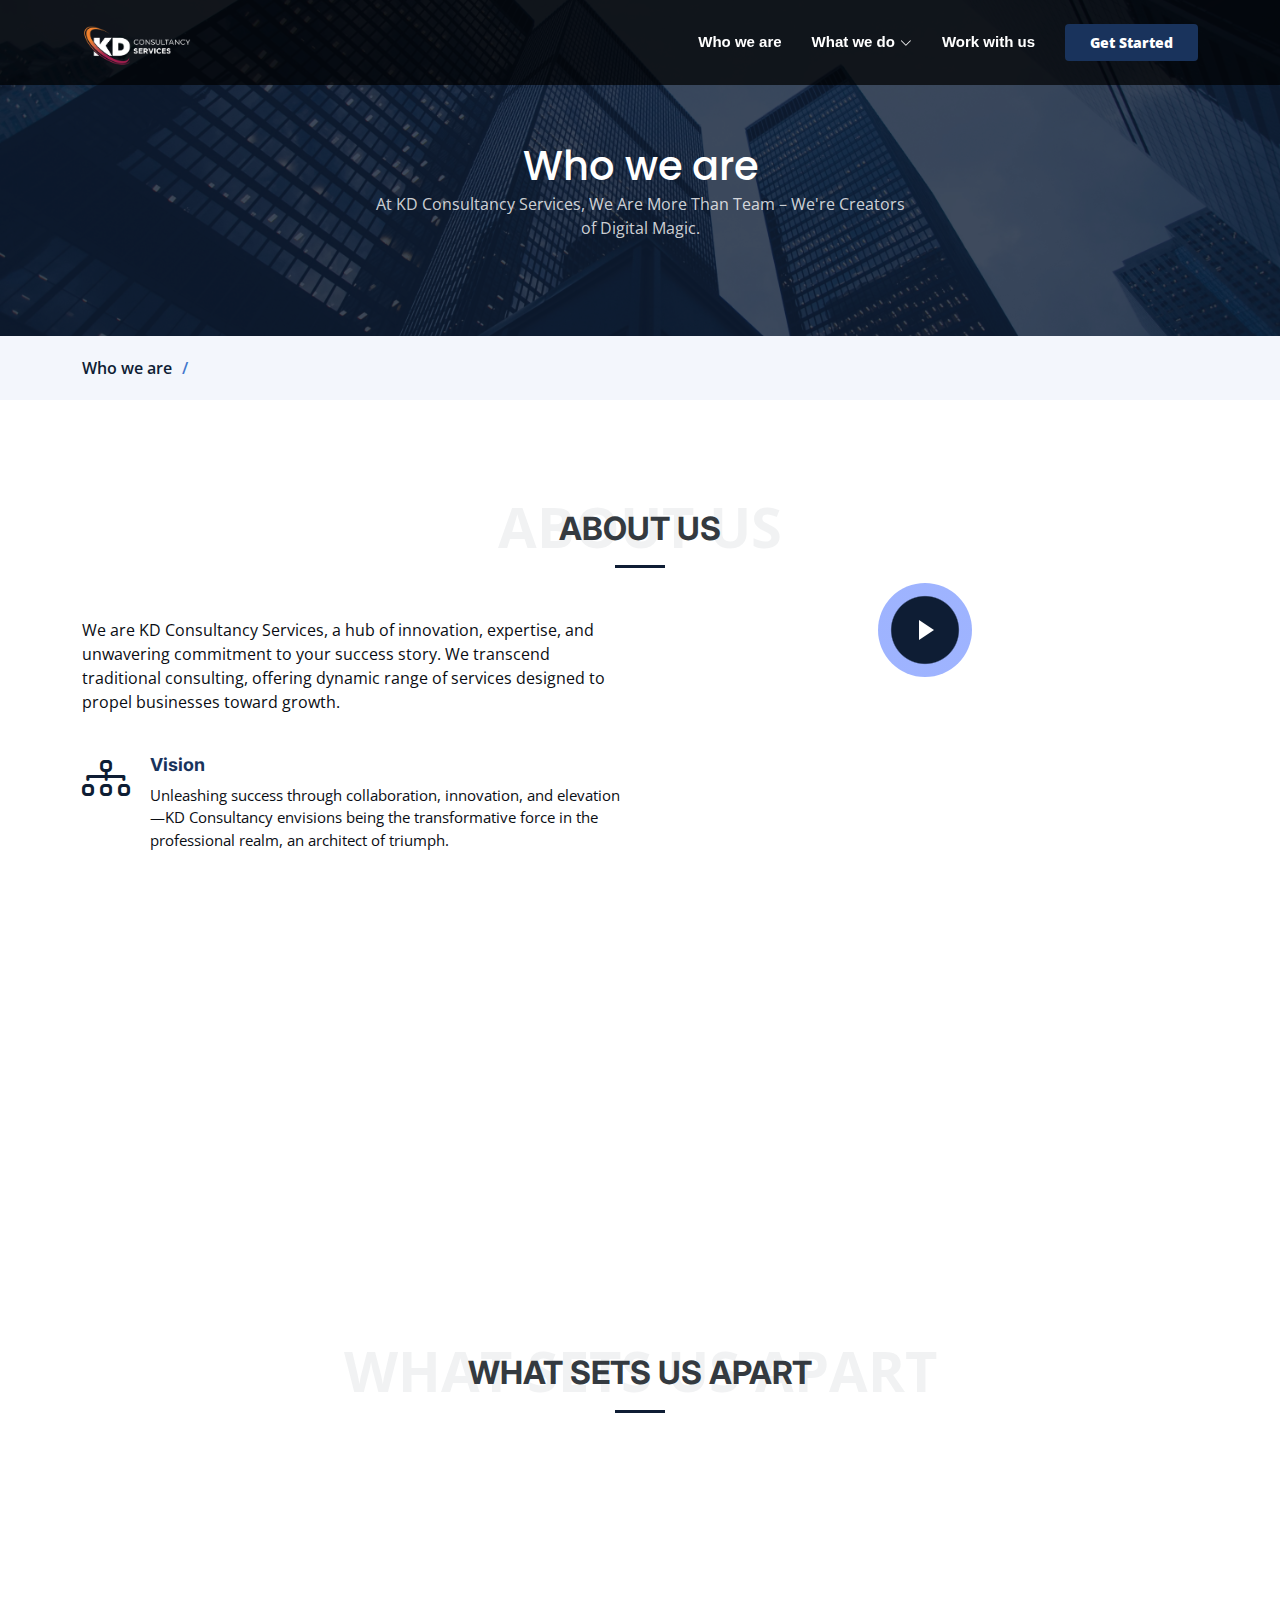
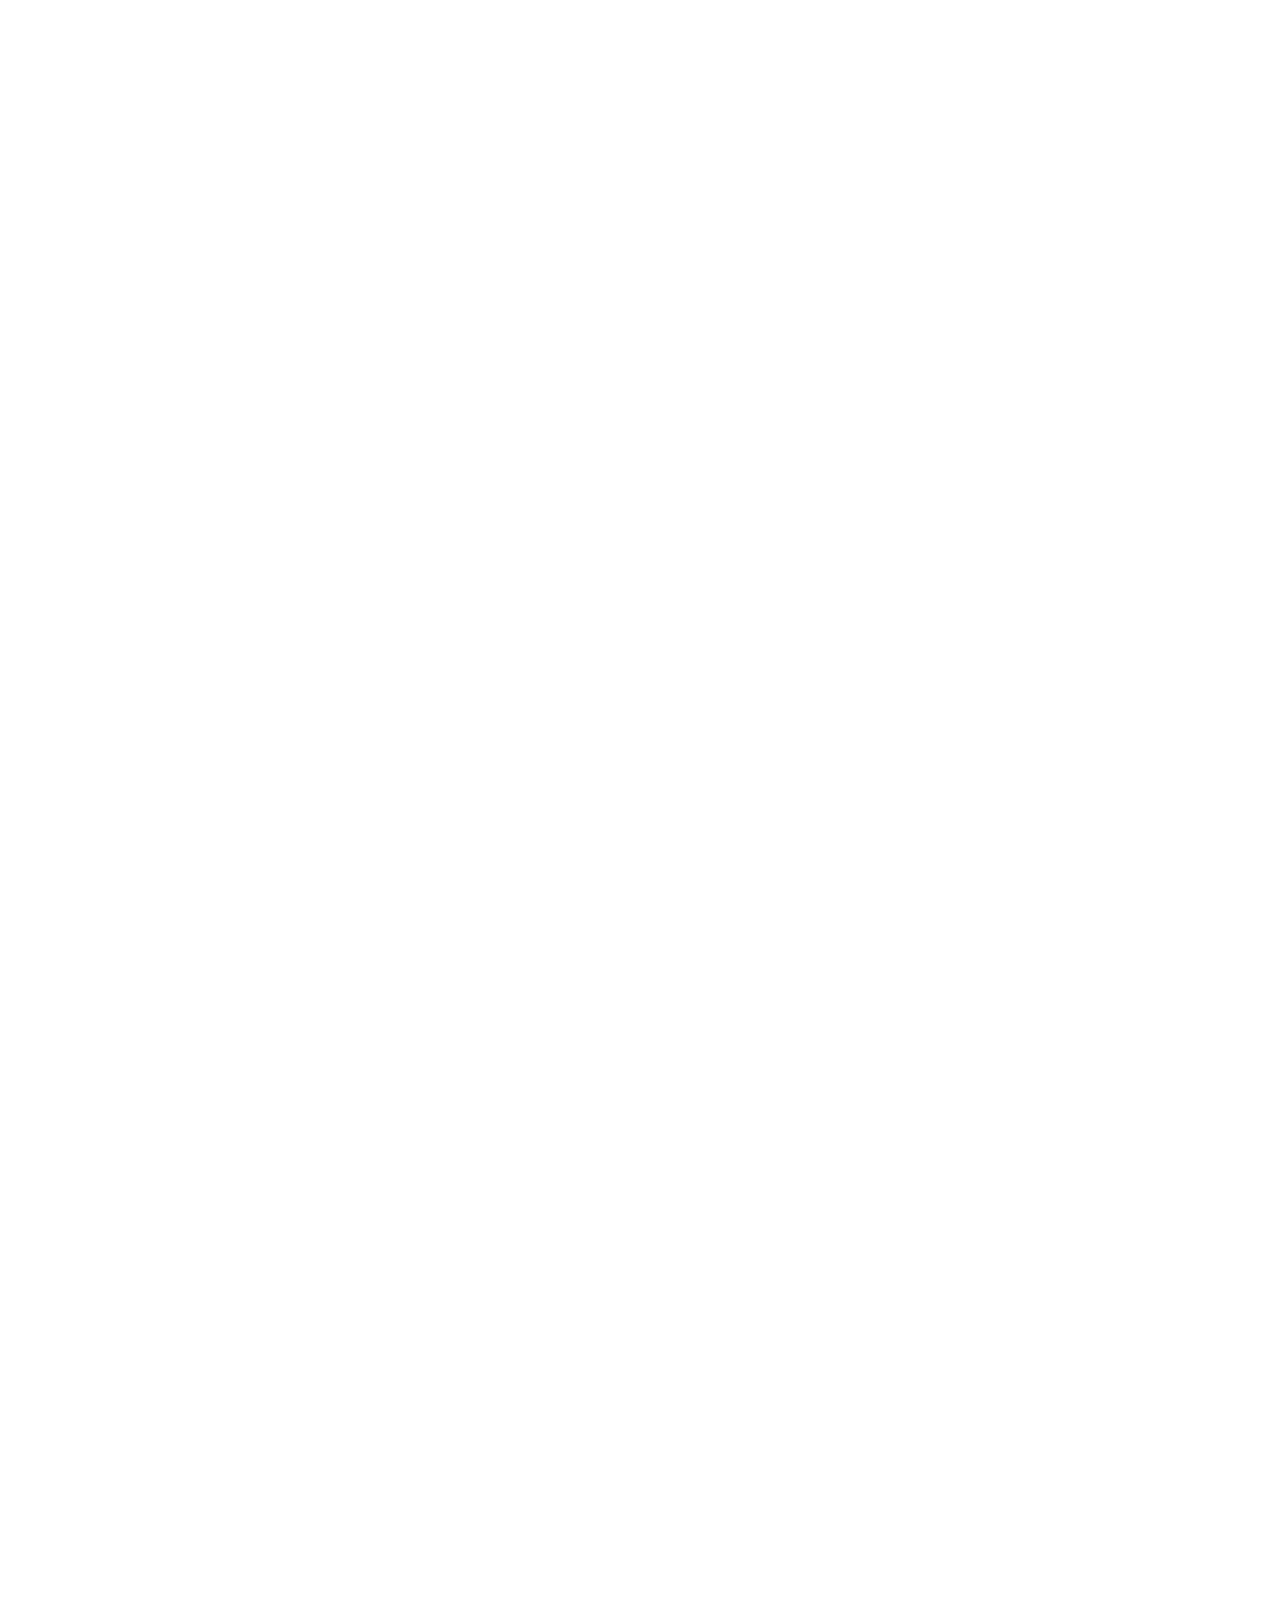
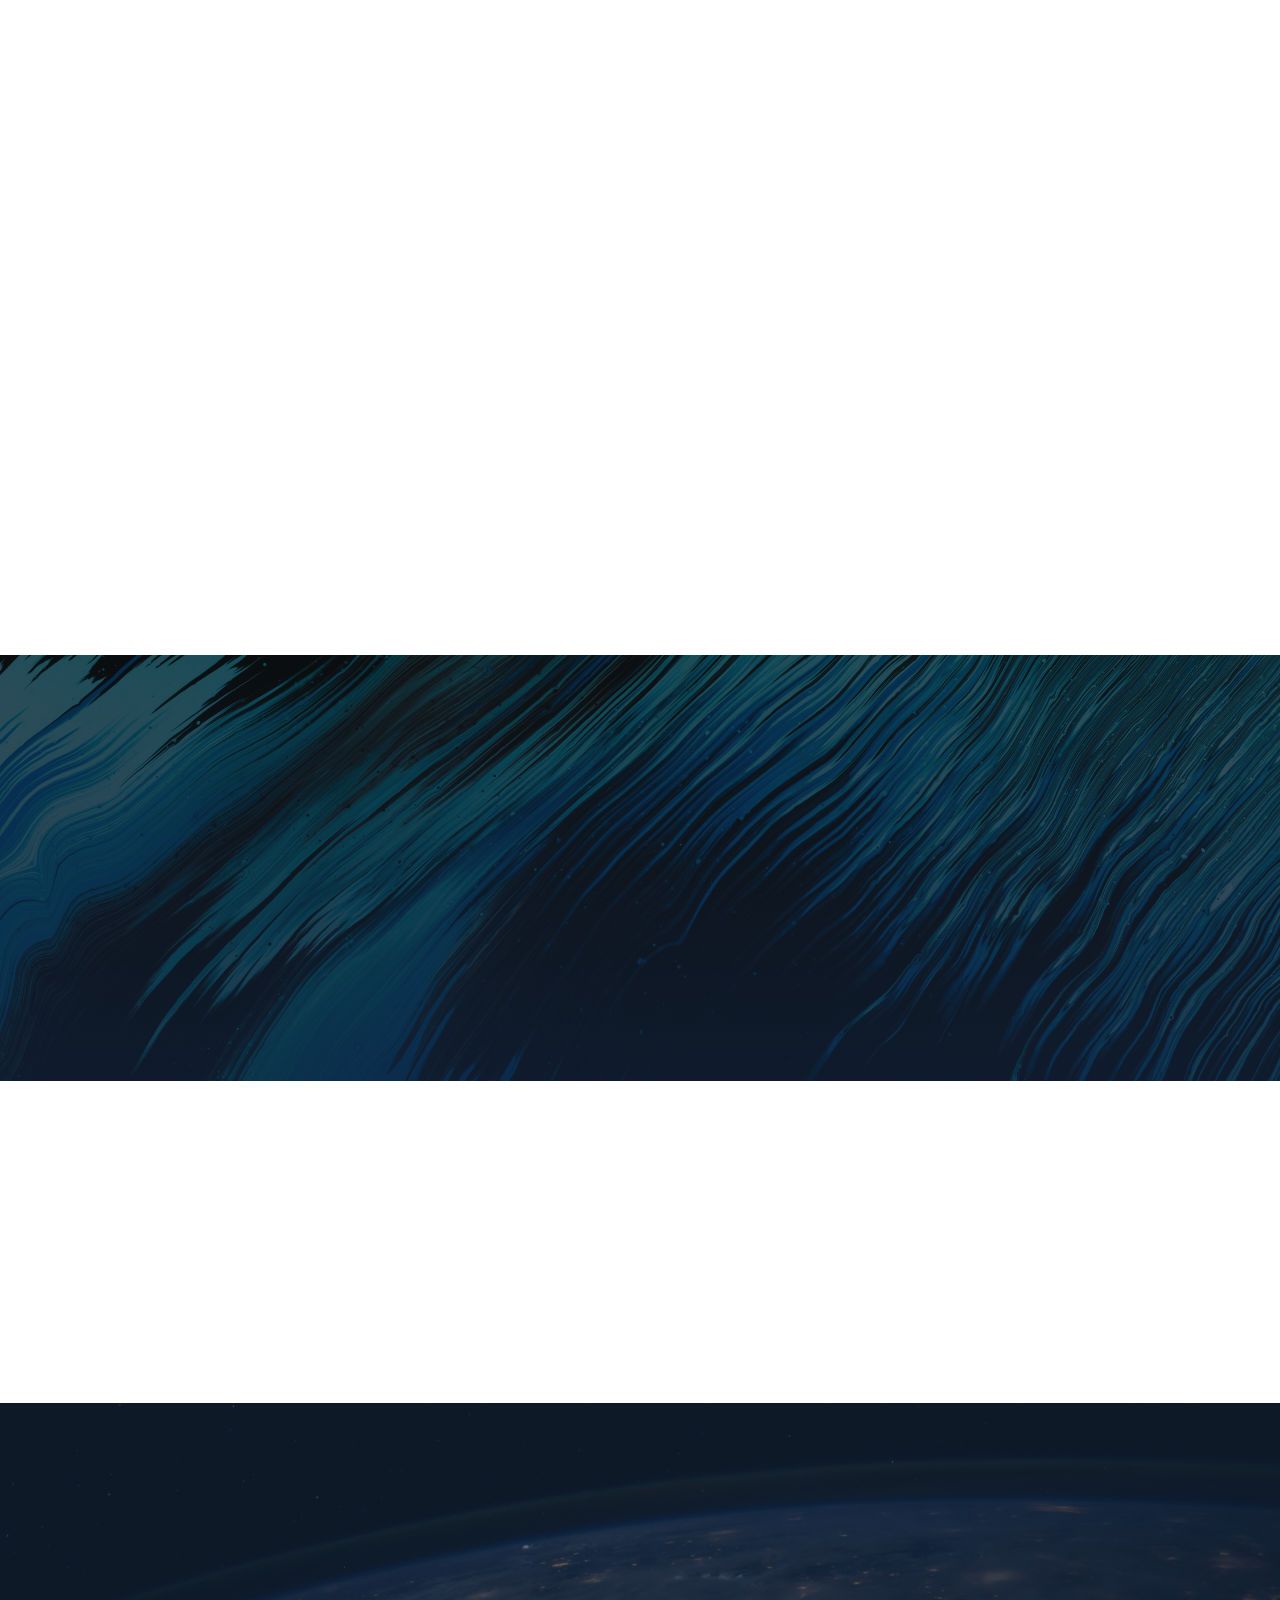
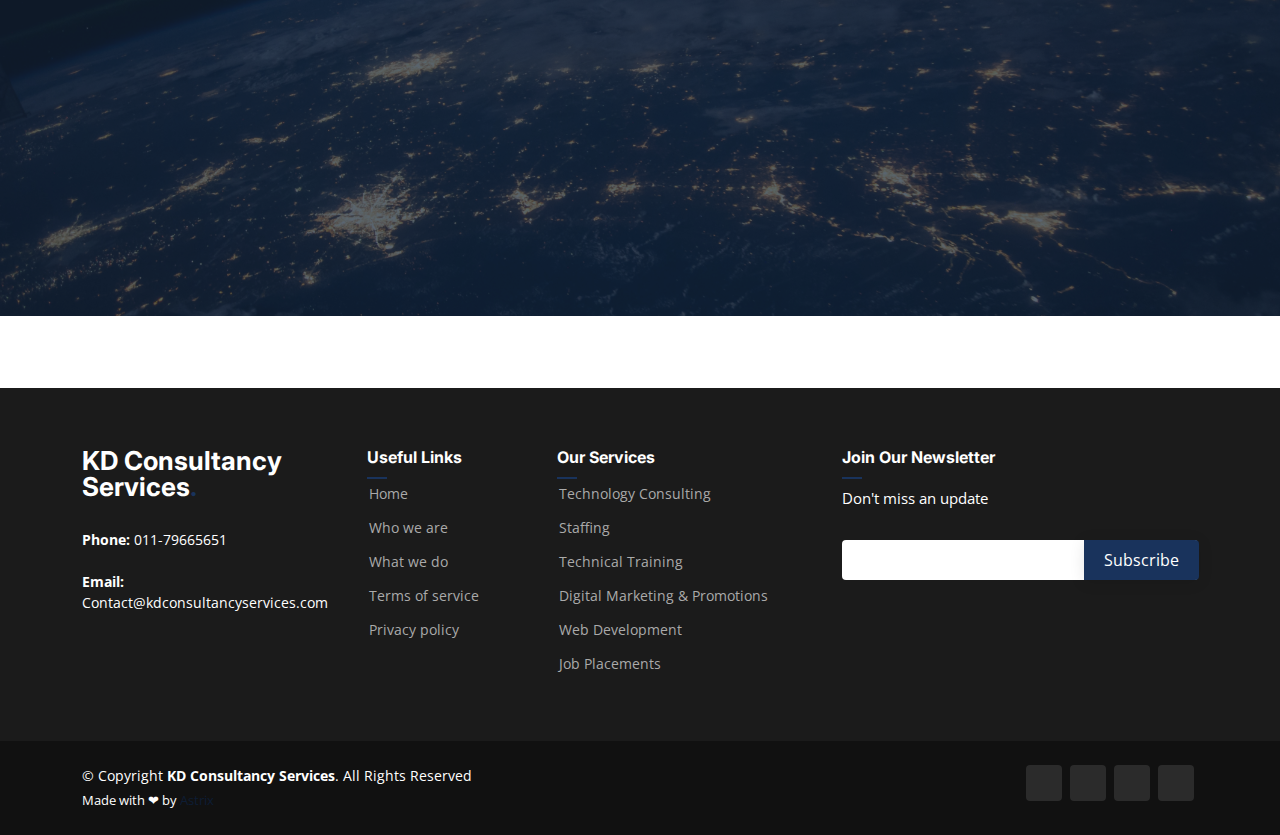
==== about.html @ 1f8f83de "chck chatbot" ====
<!DOCTYPE html>
<html lang="en">

<head>
  <meta charset="utf-8" />
  <meta content="width=device-width, initial-scale=1.0" name="viewport" />

  <title>Logis Bootstrap Template - About</title>
  <meta content="" name="description" />
  <meta content="" name="keywords" />

  <!-- Favicons -->
  <link href="assets/pageimg/favicon.png" rel="icon" />
  <link href="assets/pageimg/apple-touch-icon.png" rel="apple-touch-icon" />

  <!-- Google Fonts -->
  <link rel="preconnect" href="https://fonts.googleapis.com" />
  <link rel="preconnect" href="https://fonts.gstatic.com" crossorigin />
  <link
    href="https://fonts.googleapis.com/css2?family=Open+Sans:ital,wght@0,300;0,400;0,500;0,600;0,700;1,300;1,400;1,600;1,700&family=Poppins:ital,wght@0,300;0,400;0,500;0,600;0,700;1,300;1,400;1,500;1,600;1,700&family=Inter:ital,wght@0,300;0,400;0,500;0,600;0,700;1,300;1,400;1,500;1,600;1,700&display=swap"
    rel="stylesheet" />

  <!-- Vendor CSS Files -->
  <link href="assets/vendor/bootstrap/css/bootstrap.min.css" rel="stylesheet" />
  <link href="assets/vendor/bootstrap-icons/bootstrap-icons.css" rel="stylesheet" />
  <link href="assets/vendor/bootstrap/css/bootstrap.min.css" rel="stylesheet">
  <link href="assets/vendor/bootstrap-icons/bootstrap-icons.css" rel="stylesheet">
  <link href="assets/vendor/fontawesome-free/css/all.min.css" rel="stylesheet" />
  <link href="assets/vendor/glightbox/css/glightbox.min.css" rel="stylesheet" />
  <link href="assets/vendor/swiper/swiper-bundle.min.css" rel="stylesheet" />
  <link href="assets/vendor/aos/aos.css" rel="stylesheet" />

  <!-- Template Main CSS File -->
  <link href="assets/css/pagemain.css" rel="stylesheet" />

  <!-- =======================================================
  * Template Name: Logis
  * Updated: Sep 18 2023 with Bootstrap v5.3.2
  * Template URL: https://bootstrapmade.com/logis-bootstrap-logistics-website-template/
  * Author: BootstrapMade.com
  * License: https://bootstrapmade.com/license/
  ======================================================== -->
</head>

<body>
<!-- ======= Header ======= -->
<header id="header" class="fixed-top d-flex align-items-center">
  <div class="container d-flex align-items-center">
    <a href="index.html" class="logo me-auto"><img src="assets/img/logo.png" alt=""></a>

    <h1 class="logo me-auto"><a href="index.html"><span></span></a></h1>
    <!-- Uncomment below if you prefer to use an image logo -->

    <nav id="navbar" class="navbar order-last order-lg-0">
      <ul>
        <li><a href="about.html">Who we are</a></li>
        <li class="dropdown"><a href="services.html"><span>What we do</span> <i class="bi bi-chevron-down"></i></a>
          <ul>
            <li class="dropdown"><a href="service-details_tech-consulting.html"><span>Technology Consulting</span> <i class="bi bi-chevron-right"></i></a>
              <ul>
                <li><a href="service-details_tech-consulting.html">Cybersecurity Consulting</a></li>
                <li><a href="service-details_tech-consulting.html">Enterprise Resource Planning <br>(ERP)</a></li>
                <li><a href="service-details_tech-consulting.html">Cloud Computing</a></li>
                <li><a href="service-details_tech-consulting.html">Software Development<br> Consulting</a></li>
              </ul>
            </li>
            <li class="dropdown"><a href="service-details_staffing.html"><span>Staffing</span> <i class="bi bi-chevron-right"></i></a>
              <ul>
                <li><a href="service-details_staffing.html">Permanent Staffing</a></li>
                <li><a href="service-details_staffing.html">Contract Staffing</a></li>
                <li><a href="service-details_staffing.html">Internship Programs                  </a></li>
                <li><a href="service-details_staffing.html">Remote Staffing</a></li>
              </ul>
            </li>
            <li><a href="service-details_corporate training.html">Corporate Training</a></li>
            <li><a href="service-details_DM-promo.html">Digital Marketing & Promotions</a></li>
            <li><a href="service-details_web-development.html">Web Development</a></li>
            <li><a href="service-details_Job-Placements.html">Job Placements</a></li>
          </ul>
        
        <li><a  href="contact.html">Work with us</a></li>
        
      </ul>
      <i class="bi bi-list mobile-nav-toggle"></i>
    </nav><!-- .navbar -->

    <a href="https://calendly.com/event_types/new/solo" class="get-started-btn scrollto"><b>Get Started</b></a>
  </div>
</header><!-- End Header -->

  <main id="main">
    <!-- ======= Breadcrumbs ======= -->
    <div class="breadcrumbs">
      <div class="page-header d-flex align-items-center"
        style="background-image: url('assets/pageimg/page-header.jpg')">
        <div class="container position-relative">
          <div class="row d-flex justify-content-center">
            <div class="col-lg-6 text-center">
              <h2>Who we are</h2>
              <p>
                At KD Consultancy Services, We Are More Than Team – We're Creators of Digital Magic.
              </p>
            </div>
          </div>
        </div>
      </div>
      <nav>
        <div class="container">
          <ol>
            <li><a href="index.html">Who we are</a></li>
            <li></li>
          </ol>
        </div>
      </nav>
    </div>
    <!-- End Breadcrumbs -->

    <!-- ======= About Us Section ======= -->
    <section id="about" class="about">
      <div class="container" data-aos="fade-up">
        <div class="section-header">
          <span>About Us</span>
          <h2>About Us</h2>
        </div>
        <div class="row gy-4">
          <div class="col-lg-6 position-relative align-self-start order-lg-last order-first">
            <img src="assets/pageimg/about.jpg" class="img-fluid" alt="" />
            <a href="https://www.youtube.com/watch?v=LXb3EKWsInQ" class="glightbox play-btn"></a>
          </div>
          <div class="col-lg-6 content order-last order-lg-first">
            <p>
              We are KD Consultancy Services, a hub of innovation, expertise, and unwavering commitment to your success
              story. We transcend traditional consulting, offering dynamic range of services designed to propel
              businesses toward growth.
            </p>
            <ul>
              <li data-aos="fade-up" data-aos-delay="100">
                <i class="bi bi-diagram-3"></i>
                <div>
                  <h5>Vision</h5>
                  <p>
                    Unleashing success through collaboration, innovation, and elevation—KD Consultancy envisions being
                    the transformative force in the professional realm, an architect of triumph. </p>
                </div>
              </li>
              <li data-aos="fade-up" data-aos-delay="200">
                <i class="bi bi-fullscreen-exit"></i>
                <div>
                  <h5>Mission</h5>
                  <p>
                    Empowering businesses and individuals with strategic solutions that transcend challenges, KD
                    Consultancy stands as a partner on your journey, providing guidance, expertise, and a roadmap to
                    triumph. </p>
                </div>
              </li>
              <li data-aos="fade-up" data-aos-delay="300">
                <i class="bi bi-broadcast"></i>
                <div>
                  <h5>Values</h5>
                  <p>
                    Guided by integrity, excellence, and a commitment to partnership, KD Consultancy isn't just a
                    consultant; we're your dedicated ally in the pursuit of success. Welcome to a place where vision,
                    mission, and values converge to illuminate your path forward.
                  </p>
                </div>
              </li>
            </ul>

          </div>
        </div>
      </div>
    </section>

<!-- ======= Features Section ======= -->
<section id="features" class="features">
  <div class="container">
    <div class="section-header">
      <span>What Sets Us Apart</span>
      <h2>What Sets Us Apart</h2>
    </div>
    <div class="row gy-4 align-items-center features-item" data-aos="fade-up">

      <div class="col-md-5">
        <img src="assets/pageimg/features-1.jpg" class="img-fluid" alt="">
      </div>
      <div class="col-md-7">
        <h3>Experience That Matters</h3>
        <p class="fst-italic">
          Unlocking Success Through Our Expertise
        </p>
        <ul>
          <li><i class="bi bi-check"></i> <b>Industry Mastery:</b> Our team comprises seasoned professionals with extensive experience across diverse industries.</li>
          <li><i class="bi bi-check"></i> <b>Commitment to Excellence:</b> With a dedicated focus on client satisfaction, we bring a commitment to excellence, ensuring your journey toward success is guided by capable and experienced hands.</li>
          <li><i class="bi bi-check"></i><b> Innovation to Core:</b> We are committed to embracing the latest cutting-edge technologies and maintaining an optimistic outlook to achieve success.</li>

        </ul>
        
      </div>
    </div><!-- Features Item -->

    <div class="row gy-4 align-items-center features-item" data-aos="fade-up">
      <div class="col-md-5 order-1 order-md-2">
        <img src="assets/pageimg/features-2.jpg" class="img-fluid" alt="">
      </div>
      <div class="col-md-7 order-2 order-md-1">
        <h3>Client-Centric Approach</h3>
        <p class="fst-italic">
          Your Success, Our Priority
        </p>
        <p>
          Our client-centric approach is based on providing personalized solutions to meet your unique needs. Our team of experts offers industry-specific advice for strategic planning, financial management, and operational efficiency, grounded in proven best practices and the latest research. With our unwavering dedication to excellence and exceptional client service, you can trust that you're in good hands when you partner with us.
        </p>
      </div>
    </div><!-- Features Item -->

    <div class="row gy-4 align-items-center features-item" data-aos="fade-up">
      <div class="col-md-5">
        <img src="assets/pageimg/features-3.jpg" class="img-fluid" alt="">
      </div>
      <div class="col-md-7">
        <h3>Tailored Solutions</h3>
        <p class="fst-italic">
          Crafting Precision for Your Business Success
        </p>
        <ul>
          <li><i class="bi bi-check"></i> <b>Personalized Consultancy:</b> Our services are not one-size-fits-all. We understand your business's uniqueness and tailor our solutions to match your specific needs.</li>
          <li><i class="bi bi-check"></i> <b>Collaborative Approach: </b>Our expert team collaborates closely with you, ensuring that the strategies developed align seamlessly with your business goals.</li>
          <li><i class="bi bi-check"></i> <b>Proven Practices: </b>Grounded in proven best practices and the latest research, our tailored solutions are designed to maximize efficiency and elevate your business to new heights.</li>
        </ul>
      </div>
    </div><!-- Features Item -->

    <div class="row gy-4 align-items-center features-item" data-aos="fade-up">
      <div class="col-md-5 order-1 order-md-2">
        <img src="assets/pageimg/features-4.jpg" class="img-fluid" alt="">
      </div>
      <div class="col-md-7 order-2 order-md-1">
        <h3>Sustainable Growth</h3>
        <p class="fst-italic">
          Solutions That Nurture Long-Term Success
        </p>
        <p>
          Our tireless pursuit of perfection propels your organization towards enduring success, thriving in an ever-evolving and dynamic market environment. Our team of experts works diligently to ensure that every aspect of your business, from strategy development to execution, is executed with precision, accuracy, and attention to detail. With our support, you can be confident that your enterprise is well-equipped to navigate the challenges of today's complex business landscape and emerge victorious.        </p>
      </div>
    </div><!-- Features Item -->

  </div>
</section><!-- End Features Section -->
    

    <!-- ======= Our Team Section ======= -->
    <section id="team" class="team pt-0">
      <div class="container" data-aos="fade-up">
        <div class="section-header">
          <span>Our Team</span>
          <h2>Our Team</h2>
        </div>

        <div class="row" data-aos="fade-up" data-aos-delay="100">
          <div class="col-lg-4 col-md-6 d-flex">
            <div class="member">
              <img src="assets/img/team/team-1.png" class="img-fluid" alt="" />
              <div class="member-content">
                <h4>Kartik Das</h4>
                <span>Director</span>

                <div class="social">
                  <a href="https://www.instagram.com/_.kartik_das._?igsh=MWh3d2h0dTBncmE1cA=="><i
                      class="bi bi-instagram"></i></a>
                  <a
                    href="https://www.linkedin.com/in/kartik-das?utm_source=share&utm_campaign=share_via&utm_content=profile&utm_medium=android_app"><i
                      class="bi bi-linkedin"></i></a>
                </div>
              </div>
            </div>
          </div>
          <!-- End Team Member -->

          <div class="col-lg-4 col-md-6 d-flex">
            <div class="member">
              <img src="assets/img/team/team-2.png" class="img-fluid" alt="" />
              <div class="member-content">
                <h4>Tushar Asthana</h4>
                <span>Business Development Manager</span>

                <div class="social">

                  <a href="https://www.instagram.com/tushar.asthana_?igsh=d21heXFuZnU2eWFm&utm_source=qr"><i
                      class="bi bi-instagram"></i></a>
                  <a
                    href="https://www.linkedin.com/in/tushar-asthana2402?utm_source=share&utm_campaign=share_via&utm_content=profile&utm_medium=ios_app"><i
                      class="bi bi-linkedin"></i></a>
                </div>
              </div>
            </div>
          </div>
          <!-- End Team Member -->

          <div class="col-lg-4 col-md-6 d-flex">
            <div class="member">
              <img src="assets/img/team/team-3.png" class="img-fluid" alt="" />
              <div class="member-content">
                <h4>Ashika Kesarwani</h4>
                <span>Marketing Manager</span>

                <div class="social">
                  <a href="https://www.instagram.com/_.ashika__._?utm_source=ig_web_button_share_sheet&igsh=ZDNlZDc0MzIxNw=="><i
                      class="bi bi-instagram"></i></a>
                  <a
                    href="https://www.linkedin.com/in/ashika-kesarwani-b2559223a?utm_source=share&utm_campaign=share_via&utm_content=profile&utm_medium=android_app"><i
                      class="bi bi-linkedin"></i></a>
                </div>
              </div>
            </div>
          </div>
          <!-- End Team Member -->
        </div>
      </div>
    </section>
    <!-- End Our Team Section -->

    <!-- ======= Call To Action Section ======= -->
    <section id="call-to-action" class="call-to-action">
      <div class="container" data-aos="zoom-out">

        <div class="row justify-content-center">
          <div class="col-lg-8 text-center">
            <h3>Ready to Transform Your Journey with KD Consultancy?</h3>
            <p> Embark on a transformative experience with KD Consultancy – where vision meets reality, and success becomes a shared story. Discover the power of collaboration, innovation, and excellence. Let's sculpt your success story together. Connect with us and elevate your professional landscape today!</p>
            <a class="cta-btn" href="https://calendly.com/kdconsultancyservices/free-consultation">Get in Touch</a>
          </div>
        </div>

      </div>
    </section><!-- End Call To Action Section --><br><br>

<!-- ======= Stats Counter Section ======= -->
<section id="stats-counter" class="stats-counter pt-0">
  <div class="container" data-aos="fade-up">
    <div class="row gy-4">
      <div class="col-lg-3 col-md-6">
        <div class="stats-item text-center w-100 h-100">
          <span data-purecounter-start="0" data-purecounter-end="23" data-purecounter-duration="1"
            class="purecounter"></span>
          <p>Happy Clients</p>
        </div>
      </div>
      <!-- End Stats Item -->

      <div class="col-lg-3 col-md-6">
        <div class="stats-item text-center w-100 h-100">
          <span data-purecounter-start="0" data-purecounter-end="52" data-purecounter-duration="1"
            class="purecounter"></span>
          <p>Succesful Projects</p>
        </div>
      </div>
      <!-- End Stats Item -->

      <div class="col-lg-3 col-md-6">
        <div class="stats-item text-center w-100 h-100">
          <span data-purecounter-start="0" data-purecounter-end="6" data-purecounter-duration="1"
            class="purecounter"></span>
          <p>Years of Experience</p>
        </div>
      </div>
      <!-- End Stats Item -->

      <div class="col-lg-3 col-md-6">
        <div class="stats-item text-center w-100 h-100">
          <span data-purecounter-start="0" data-purecounter-end="15" data-purecounter-duration="1"
            class="purecounter"></span>
          <p>Proffessionals</p>
        </div>
      </div>
      <!-- End Stats Item -->
    </div>
  </div>
</section>
<!-- End Stats Counter Section -->

    <!-- ======= Testimonials Section ======= -->
    <section id="testimonials" class="testimonials">
      <div class="container">
        <div class="slides-1 swiper" data-aos="fade-up">
          <div class="swiper-wrapper">
            <div class="swiper-slide">
              <div class="testimonial-item">
                <img src="assets/img/testimonials/testimonials-1.jpg" class="testimonial-img" alt="" />
                <h3>Mr. Sanjeev Kaurav</h3>
                <h4>Director, Cloudespacio Software Pvt. Ltd.</h4>
                <div class="stars">
                  <i class="bi bi-star-fill"></i><i class="bi bi-star-fill"></i><i class="bi bi-star-fill"></i><i
                    class="bi bi-star-fill"></i><i class="bi bi-star-fill"></i>
                </div>
                <p>
                  <i class="bi bi-quote quote-icon-left"></i>
                  KD Consultancy Services has been the wind beneath our digital wings. Their innovative solutions have
                  catapulted our software offerings to new heights. The collaboration with KD Consultancy Services is
                  not just business; it's a journey of shared success and limitless possibilities.

                  <i class="bi bi-quote quote-icon-right"></i>
                </p>
              </div>
            </div>
            <!-- End testimonial item -->

            <div class="swiper-slide">
              <div class="testimonial-item">
                <img src="assets/img/testimonials/testimonials-2.jpg" class="testimonial-img" alt="" />
                <h3>Mr. Yatendra Singh Chauhan </h3>
                <h4>Director, Webentic Services Pvt. Ltd.</h4>
                <div class="stars">
                  <i class="bi bi-star-fill"></i><i class="bi bi-star-fill"></i><i class="bi bi-star-fill"></i><i
                    class="bi bi-star-fill"></i><i class="bi bi-star-fill"></i>
                </div>
                <p>
                  <i class="bi bi-quote quote-icon-left"></i>
                  In the digital labyrinth, KD Consultancy Services has been our guiding light. Their strategic insights
                  and technical prowess have transformed our web services landscape. Partnering with them is not just a
                  business move; it's an alliance that we cherish for the innovative journey it has been.

                  <i class="bi bi-quote quote-icon-right"></i>
                </p>
              </div>
            </div>
            <!-- End testimonial item -->

            <div class="swiper-slide">
              <div class="testimonial-item">
                <img src="assets/img/testimonials/testimonials-3.png" class="testimonial-img" alt="" />
                <h3>Mr. Mahendra Gupta </h3>
                <h4>Director, Arpan Infra Solutions Pvt. Ltd.</h4>
                <div class="stars">
                  <i class="bi bi-star-fill"></i><i class="bi bi-star-fill"></i><i class="bi bi-star-fill"></i><i
                    class="bi bi-star-fill"></i><i class="bi bi-star-fill"></i>
                </div>
                <p>
                  <i class="bi bi-quote quote-icon-left"></i>
                  KD Consultancy Services doesn't just build solutions; they architect success stories. Our
                  infrastructure projects have found unwavering support in their expertise. It's not just a consultancy;
                  it's a partnership founded on reliability and excellence.

                  <i class="bi bi-quote quote-icon-right"></i>
                </p>
              </div>
            </div>
            <!-- End testimonial item -->

            <div class="swiper-slide">
              <div class="testimonial-item">
                <img src="assets/img/testimonials/testimonials-4.jpg" class="testimonial-img" alt="" />
                <h3>Mr. Prakash Choudhary </h3>
                <h4>Director, Fexle Services Private Limited</h4>
                <div class="stars">
                  <i class="bi bi-star-fill"></i><i class="bi bi-star-fill"></i><i class="bi bi-star-fill"></i><i
                    class="bi bi-star-fill"></i><i class="bi bi-star-fill"></i>
                </div>
                <p>
                  <i class="bi bi-quote quote-icon-left"></i>
                  Working with KD Consultancy Services has been a symphony of collaboration. Their commitment to quality
                  and innovation has been the cornerstone of our shared achievements. It's more than a service provider;
                  it's a journey of mutual growth and unwavering trust.

                  <i class="bi bi-quote quote-icon-right"></i>
                </p>
              </div>
            </div>
            <!-- End testimonial item -->


            <div class="swiper-slide">
              <div class="testimonial-item">
                <img src="assets/img/testimonials/testimonials-5.jpg" class="testimonial-img" alt="" />
                <h3>Mrs. Bonani Das </h3>
                <h4>Director, Techno Expert Solutions Pvt. Ltd.</h4>
                <div class="stars">
                  <i class="bi bi-star-fill"></i><i class="bi bi-star-fill"></i><i class="bi bi-star-fill"></i><i
                    class="bi bi-star-fill"></i><i class="bi bi-star-fill"></i>
                </div>
                <p>
                  <i class="bi bi-quote quote-icon-left"></i>
                  KD Consultancy Services is more than a training ground; it's a launchpad for digital expertise. Their
                  training programs have equipped our team with the skills to navigate the complex tech terrain. It's
                  not just consultancy; it's an investment in the future of technology.

                  <i class="bi bi-quote quote-icon-right"></i>
                </p>
              </div>
            </div>
            <!-- End testimonial item -->
          </div>
          <div class="swiper-pagination"></div>
        </div>
      </div>
    </section><br><br><br>
    <!-- End Testimonials Section -->





  <!-- ======= Footer ======= -->
  <footer id="footer">

    <div class="footer-top">
      <div class="container">
        <div class="row">

          <div class="col-lg-3 col-md-6 footer-contact">
            <h3>KD Consultancy Services<span>.</span></h3>
            
              <br><strong>Phone:</strong> 011-79665651<br>
              <br><strong>Email:</strong> Contact@kdconsultancyservices.com<br>
            </p>
          </div>

          <div class="col-lg-2 col-md-6 footer-links">
            <h4>Useful Links</h4>
            <ul>
              <li><i class="bx bx-chevron-right"></i> <a href="#">Home</a></li>
              <li><i class="bx bx-chevron-right"></i> <a href="#">Who we are</a></li>
              <li><i class="bx bx-chevron-right"></i> <a href="#">What we do</a></li>
              <li><i class="bx bx-chevron-right"></i> <a href="#">Terms of service</a></li>
              <li><i class="bx bx-chevron-right"></i> <a href="#">Privacy policy</a></li>
            </ul>
          </div>

          <div class="col-lg-3 col-md-6 footer-links">
            <h4>Our Services</h4>
            <ul>
              <li><i class="bx bx-chevron-right"></i> <a href="#">Technology Consulting
              </a></li>
              <li><i class="bx bx-chevron-right"></i> <a href="#">Staffing </a></li>
              <li><i class="bx bx-chevron-right"></i> <a href="#">Technical Training</a></li>
              <li><i class="bx bx-chevron-right"></i> <a href="#">Digital Marketing & Promotions
              </a></li>
              <li><i class="bx bx-chevron-right"></i> <a href="#">Web Development
              </a></li>
              <li><i class="bx bx-chevron-right"></i> <a href="#">Job Placements
              </a></li>
            </ul>
          </div>

          <div class="col-lg-4 col-md-6 footer-newsletter">
            <h4>Join Our Newsletter</h4>
            <p>Don't miss an update</p>
            <form action="" method="post">
              <input type="email" name="email"><input type="submit" value="Subscribe">
            </form>
          </div>

        </div>
      </div>
    </div>

    <div class="container d-md-flex py-4">

      <div class="me-md-auto text-center text-md-start">
        <div class="copyright">
          &copy; Copyright <strong><span>KD Consultancy Services</span></strong>. All Rights Reserved
        </div>
        <div class="credits">
          Made with ❤ by <a href="https://astrix.co.in/">Astrix</a>
        </div>
      </div>
      <div class="social-links text-center text-md-end pt-3 pt-md-0">
        <a href="https://twitter.com/KDCS_official?t=dDW4N-zuaBkObhyKknJ9sQ&s=09" class="twitter"><i class="bx bxl-twitter"></i></a>
        <a href="https://www.facebook.com/profile.php?id=100094571770895&mibextid=9R9pXO" class="facebook"><i class="bx bxl-facebook"></i></a>
        <a href="https://www.instagram.com/kd_consultancyservices?igshid=ODA1NTc5OTg5Nw==" class="instagram"><i class="bx bxl-instagram"></i></a>
        <a href="https://www.linkedin.com/company/kd-consultancy-services-1/" class="linkedin"><i class="bx bxl-linkedin"></i></a>
      </div>
    </div>

  
  </div>
  </footer><!-- End Footer -->
    <!-- End Footer -->
    <!-- End Footer -->

    <a href="#" class="scroll-top d-flex align-items-center justify-content-center"><i
        class="bi bi-arrow-up-short"></i></a>

    <div id="preloader"></div>

    <!-- Vendor JS Files -->
    <script src="assets/vendor/bootstrap/js/bootstrap.bundle.min.js"></script>
    <script src="assets/vendor/purecounter/purecounter_vanilla.js"></script>
    <script src="assets/vendor/glightbox/js/glightbox.min.js"></script>
    <script src="assets/vendor/swiper/swiper-bundle.min.js"></script>
    <script src="assets/vendor/aos/aos.js"></script>
    <script src="assets/vendor/php-email-form/validate.js"></script>

    <!-- Template Main JS File -->
    <script src="assets/js/pagemain.js"></script>
</body>

</html>
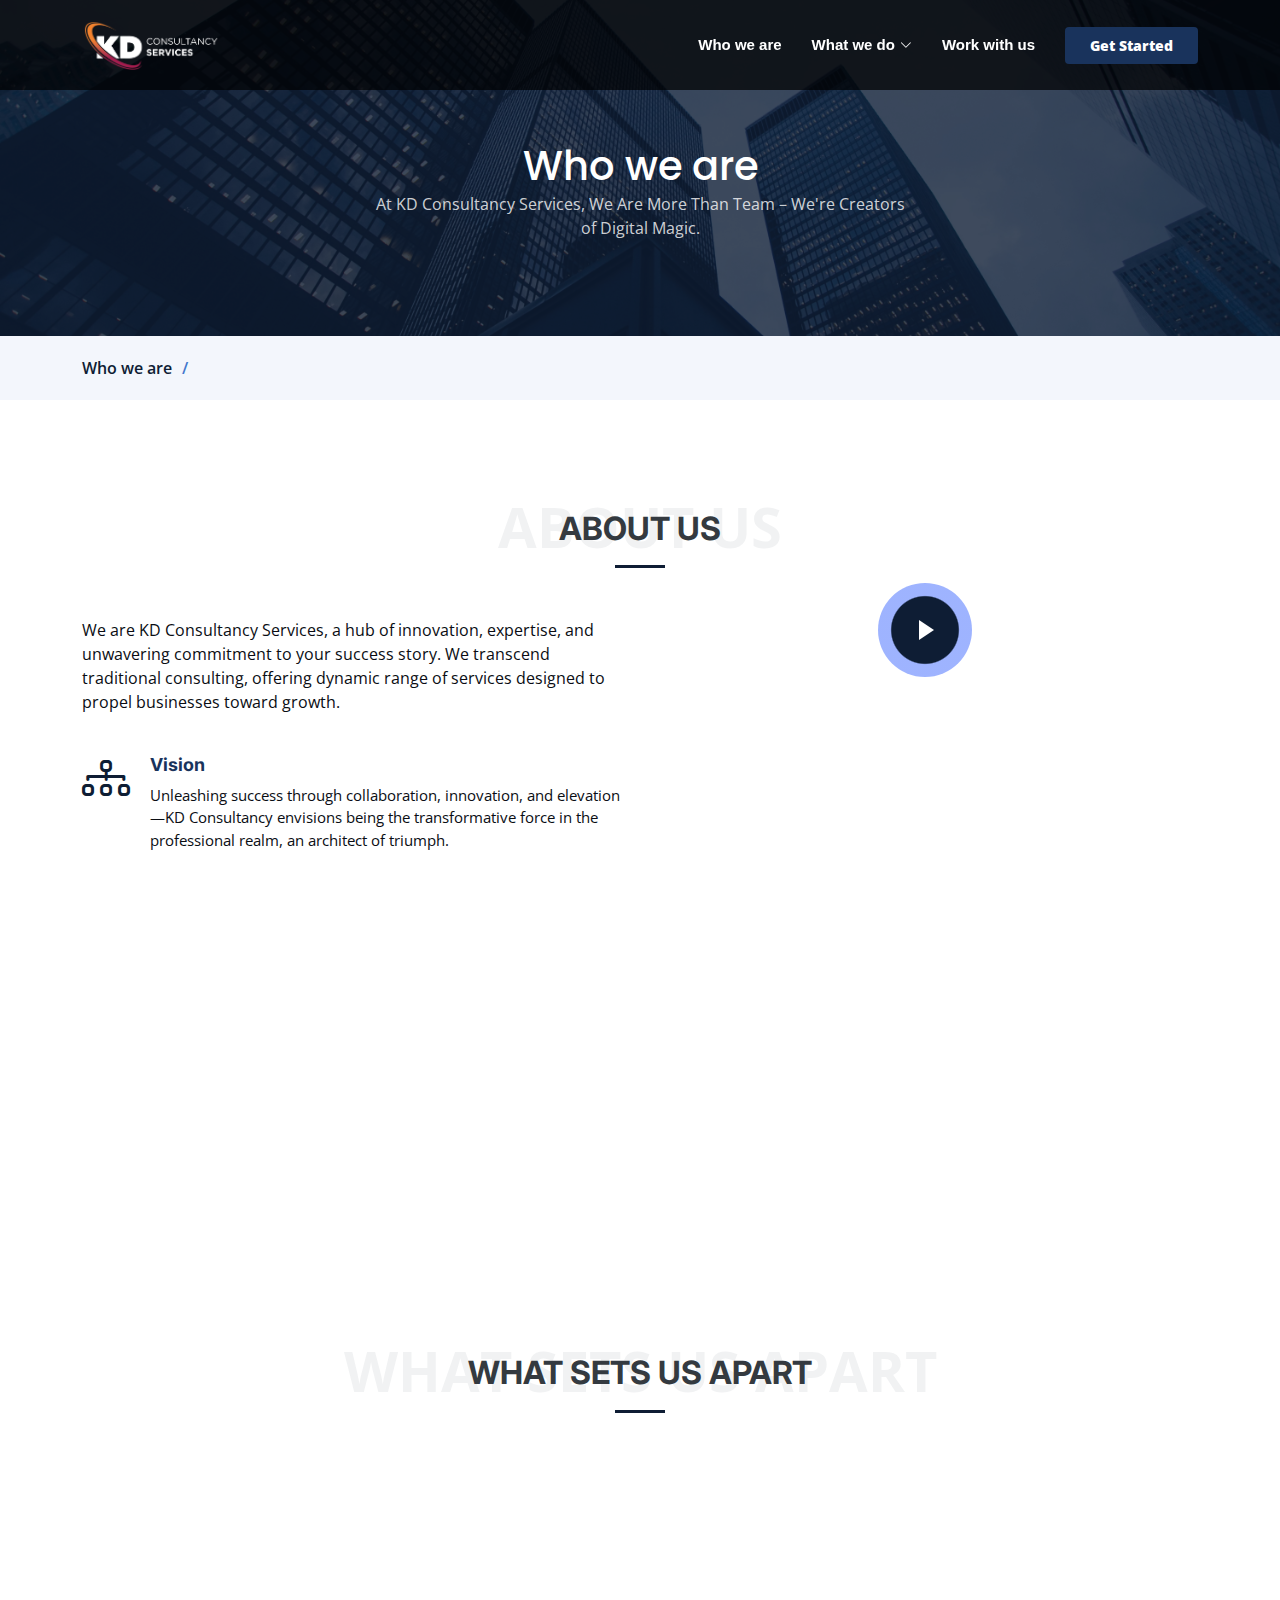
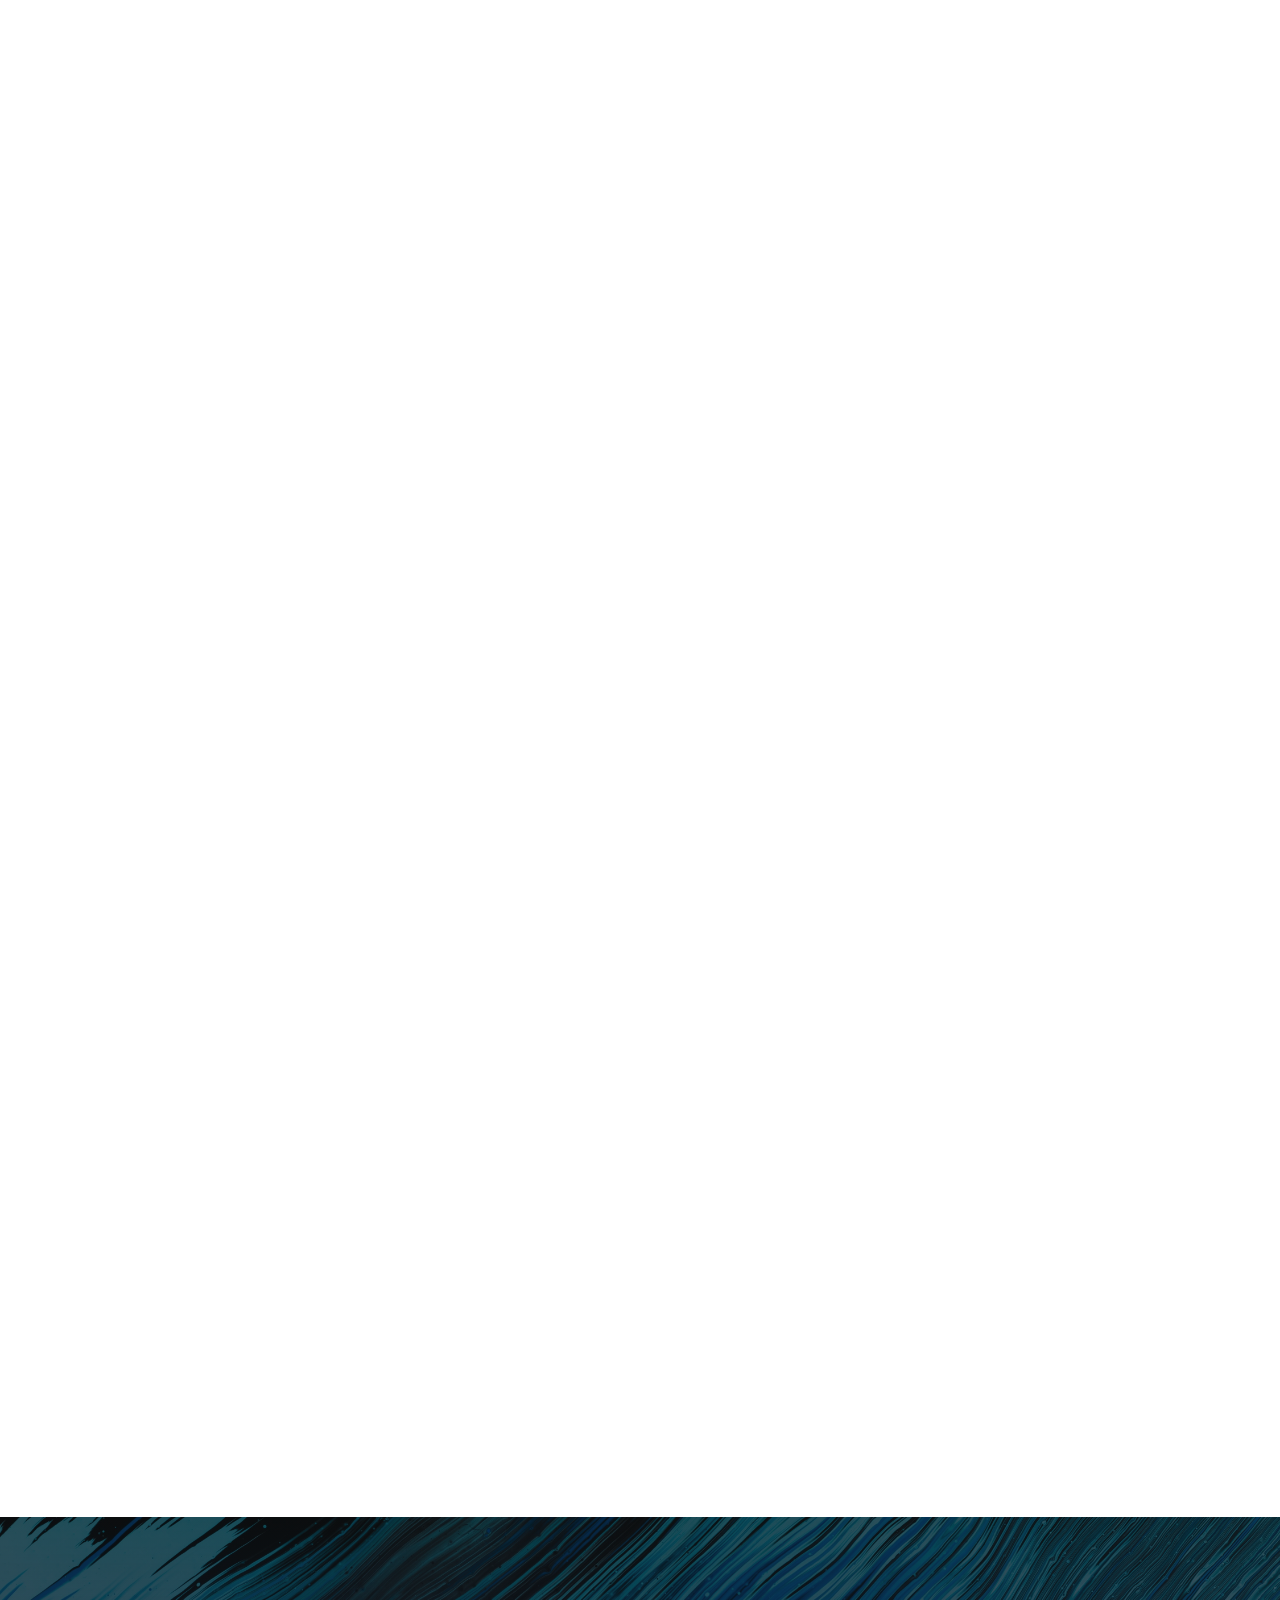
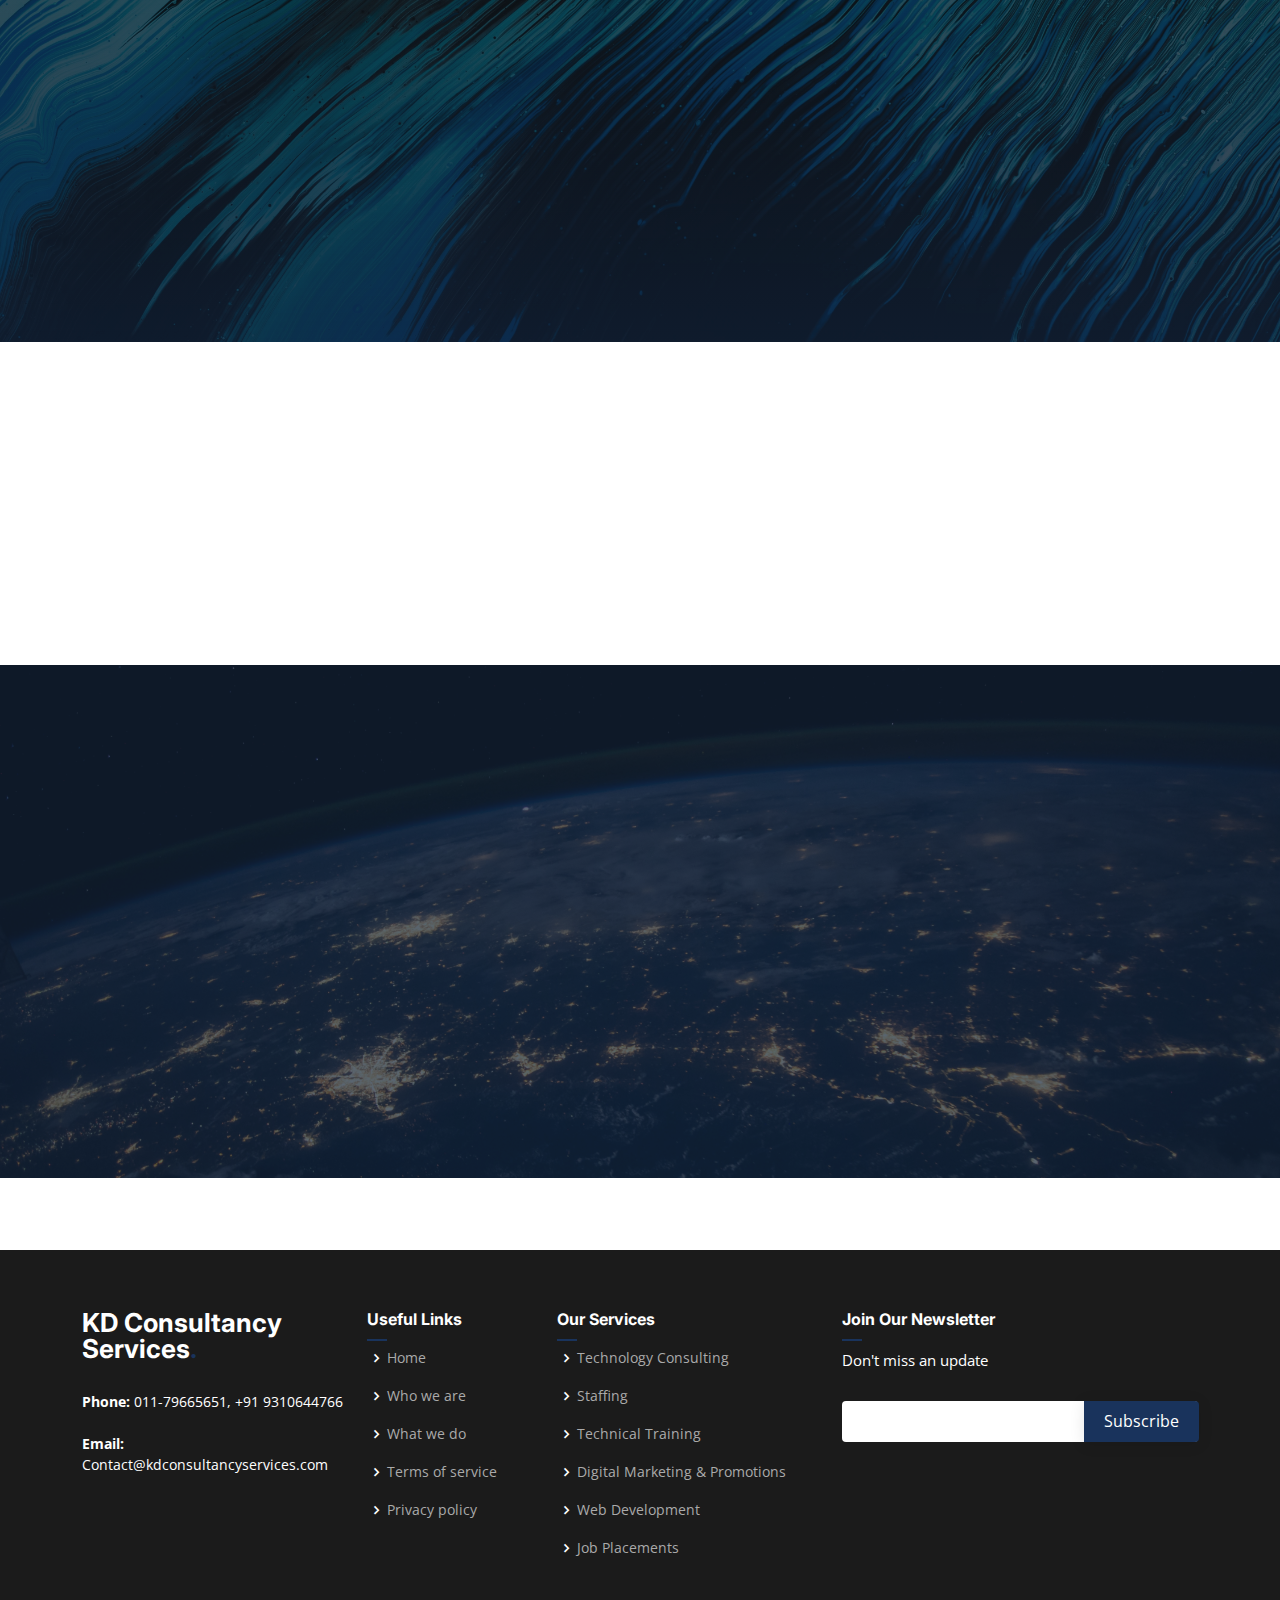
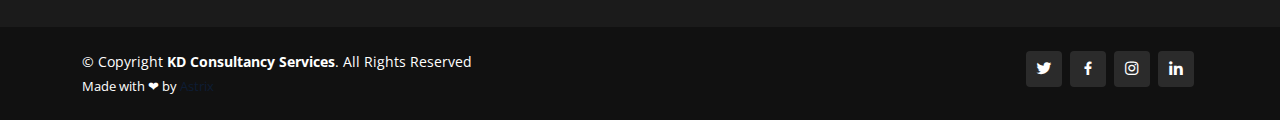
==== commit c8a942ad: "final changes form left" ====
--- a/about.html
+++ b/about.html
@@ -5,7 +5,7 @@
   <meta charset="utf-8" />
   <meta content="width=device-width, initial-scale=1.0" name="viewport" />
 
-  <title>Logis Bootstrap Template - About</title>
+  <title>KD - Who We Are</title>
   <meta content="" name="description" />
   <meta content="" name="keywords" />
 
@@ -20,15 +20,14 @@
     href="https://fonts.googleapis.com/css2?family=Open+Sans:ital,wght@0,300;0,400;0,500;0,600;0,700;1,300;1,400;1,600;1,700&family=Poppins:ital,wght@0,300;0,400;0,500;0,600;0,700;1,300;1,400;1,500;1,600;1,700&family=Inter:ital,wght@0,300;0,400;0,500;0,600;0,700;1,300;1,400;1,500;1,600;1,700&display=swap"
     rel="stylesheet" />
 
-  <!-- Vendor CSS Files -->
-  <link href="assets/vendor/bootstrap/css/bootstrap.min.css" rel="stylesheet" />
-  <link href="assets/vendor/bootstrap-icons/bootstrap-icons.css" rel="stylesheet" />
-  <link href="assets/vendor/bootstrap/css/bootstrap.min.css" rel="stylesheet">
-  <link href="assets/vendor/bootstrap-icons/bootstrap-icons.css" rel="stylesheet">
-  <link href="assets/vendor/fontawesome-free/css/all.min.css" rel="stylesheet" />
-  <link href="assets/vendor/glightbox/css/glightbox.min.css" rel="stylesheet" />
-  <link href="assets/vendor/swiper/swiper-bundle.min.css" rel="stylesheet" />
-  <link href="assets/vendor/aos/aos.css" rel="stylesheet" />
+ <!-- Vendor CSS Files -->
+ <link href="assets/vendor/aos/aos.css" rel="stylesheet">
+ <link href="assets/vendor/bootstrap/css/bootstrap.min.css" rel="stylesheet">
+ <link href="assets/vendor/bootstrap-icons/bootstrap-icons.css" rel="stylesheet">
+ <link href="assets/vendor/boxicons/css/boxicons.min.css" rel="stylesheet">
+ <link href="assets/vendor/glightbox/css/glightbox.min.css" rel="stylesheet">
+ <link href="assets/vendor/remixicon/remixicon.css" rel="stylesheet">
+ <link href="assets/vendor/swiper/swiper-bundle.min.css" rel="stylesheet">
 
   <!-- Template Main CSS File -->
   <link href="assets/css/pagemain.css" rel="stylesheet" />
@@ -43,12 +42,14 @@
 </head>
 
 <body>
+
+
 <!-- ======= Header ======= -->
 <header id="header" class="fixed-top d-flex align-items-center">
   <div class="container d-flex align-items-center">
-    <a href="index.html" class="logo me-auto"><img src="assets/img/logo.png" alt=""></a>
-
-    <h1 class="logo me-auto"><a href="index.html"><span></span></a></h1>
+    <a href="index.html" class="logo me-auto"><img src="assets/img/logo.png" alt="kd-consultancy-services"></a>
+
+    <h1 class="logo me-auto"><a href="index.html"></a></h1>
     <!-- Uncomment below if you prefer to use an image logo -->
 
     <nav id="navbar" class="navbar order-last order-lg-0">
@@ -56,22 +57,8 @@
         <li><a href="about.html">Who we are</a></li>
         <li class="dropdown"><a href="services.html"><span>What we do</span> <i class="bi bi-chevron-down"></i></a>
           <ul>
-            <li class="dropdown"><a href="service-details_tech-consulting.html"><span>Technology Consulting</span> <i class="bi bi-chevron-right"></i></a>
-              <ul>
-                <li><a href="service-details_tech-consulting.html">Cybersecurity Consulting</a></li>
-                <li><a href="service-details_tech-consulting.html">Enterprise Resource Planning <br>(ERP)</a></li>
-                <li><a href="service-details_tech-consulting.html">Cloud Computing</a></li>
-                <li><a href="service-details_tech-consulting.html">Software Development<br> Consulting</a></li>
-              </ul>
-            </li>
-            <li class="dropdown"><a href="service-details_staffing.html"><span>Staffing</span> <i class="bi bi-chevron-right"></i></a>
-              <ul>
-                <li><a href="service-details_staffing.html">Permanent Staffing</a></li>
-                <li><a href="service-details_staffing.html">Contract Staffing</a></li>
-                <li><a href="service-details_staffing.html">Internship Programs                  </a></li>
-                <li><a href="service-details_staffing.html">Remote Staffing</a></li>
-              </ul>
-            </li>
+            <li><a href="service-details_tech-consulting.html">Technology Consulting</i></a></li>
+            <li><a href="service-details_staffing.html">Staffing</i></a></li>
             <li><a href="service-details_corporate training.html">Corporate Training</a></li>
             <li><a href="service-details_DM-promo.html">Digital Marketing & Promotions</a></li>
             <li><a href="service-details_web-development.html">Web Development</a></li>
@@ -84,9 +71,306 @@
       <i class="bi bi-list mobile-nav-toggle"></i>
     </nav><!-- .navbar -->
 
-    <a href="https://calendly.com/event_types/new/solo" class="get-started-btn scrollto"><b>Get Started</b></a>
+    <a href="https://calendly.com/kdcs-/30min" class="get-started-btn scrollto"><b>Get Started</b></a>
   </div>
-</header><!-- End Header -->
+    <style>/*--------------------------------------------------------------
+      # Header
+      --------------------------------------------------------------*/
+      #header {
+        transition: all 0.5s;
+        z-index: 997;
+        padding: 20px 0; /* Adjusted padding for the overall height */
+      }
+      
+      #header.header-scrolled {
+        padding: 12px 0;
+        box-shadow: 0px 2px 15px rgba(0, 0, 0, 0.1);
+        background: rgba(0, 0, 0, 1); /* Change to the desired background color after hero section scroll */
+      }
+      
+      #header.transparent-bg {
+        background: rgba(0, 0, 0, 0); /* Completely transparent background for the hero section */
+        box-shadow: none; /* No box shadow for transparent background */
+      }
+      
+      #header.transparent-bg.header-scrolled {
+        background: rgba(0, 0, 0, 0.9); /* Background becomes black with 90% transparency after hero section */
+      }
+      
+      #header .logo {
+        margin: 0;
+        padding: 0;
+        font-weight: 600;
+        font-family: "Poppins", sans-serif;
+      }
+      
+      #header .logo a {
+        color: #ffffff;
+      }
+      
+      #header .logo a span {
+        color: #19335c;
+      }
+      
+      #header .logo img {
+        max-height: 50px; /* Increased max-height for the logo image */
+      }
+      
+      
+      
+      /*--------------------------------------------------------------
+      # Get Startet Button
+      --------------------------------------------------------------*/
+      .get-started-btn {
+        margin-left: 30px;
+        background: #19335c;
+        color: #fff;
+        border-radius: 4px;
+        padding: 8px 25px;
+        white-space: nowrap;
+        transition: 0.3s;
+        font-size: 14px;
+        font-weight: 600;
+        display: inline-block;
+      }
+      
+      .get-started-btn:hover {
+        background: #111111;
+        color: #fff;
+      }
+      
+      @media (max-width: 992px) {
+        .get-started-btn {
+          margin: 0 15px 0 0;
+          padding: 6px 18px;
+        }
+      }
+      
+      /*--------------------------------------------------------------
+      # Navigation Menu
+      --------------------------------------------------------------*/
+      /**
+      * Desktop Navigation 
+      */
+      .navbar {
+        padding: 0;
+      }
+      
+      .navbar ul {
+        margin: 0;
+        padding: 0;
+        display: flex;
+        list-style: none;
+        align-items: center;
+      }
+      
+      .navbar li {
+        position: relative;
+      }
+      
+      .navbar a,
+      .navbar a:focus {
+        display: flex;
+        align-items: center;
+        justify-content: space-between;
+        padding: 10px 0 10px 30px;
+        font-family: "Raleway", sans-serif;
+        font-size: 15px;
+        font-weight: 600;
+        color: #ffffff;
+        white-space: nowrap;
+        transition: 0.3s;
+      }
+      
+      .navbar a i,
+      .navbar a:focus i {
+        font-size: 12px;
+        line-height: 0;
+        margin-left: 5px;
+      }
+      
+      .navbar a:hover,
+      .navbar .active,
+      .navbar .active:focus,
+      .navbar li:hover > a {
+        color: #94b2e3;
+      }
+      
+      .navbar .dropdown ul {
+        display: block;
+        position: absolute;
+        left: 30px;
+        top: calc(100% + 30px);
+        margin: 0;
+        padding: 10px 0;
+        z-index: 99;
+        opacity: 0;
+        visibility: hidden;
+        background: #000000;
+        box-shadow: 0px 0px 30px rgba(127, 137, 161, 0.25);
+        transition: 0.3s;
+      }
+      
+      .navbar .dropdown ul li {
+        min-width: 200px;
+      }
+      
+      .navbar .dropdown ul a {
+        padding: 10px 20px;
+        font-size: 14px;
+      }
+      
+      .navbar .dropdown ul a i {
+        font-size: 12px;
+      }
+      
+      .navbar .dropdown ul a:hover,
+      .navbar .dropdown ul .active:hover,
+      .navbar .dropdown ul li:hover > a {
+        color: #94b2e3;
+      }
+      
+      .navbar .dropdown:hover > ul {
+        opacity: 1;
+        top: 100%;
+        visibility: visible;
+      }
+      
+      .navbar .dropdown .dropdown ul {
+        top: 0;
+        left: calc(100% - 30px);
+        visibility: hidden;
+      }
+      
+      .navbar .dropdown .dropdown:hover > ul {
+        opacity: 1;
+        top: 0;
+        left: 100%;
+        visibility: visible;
+      }
+      
+      @media (max-width: 1366px) {
+        .navbar .dropdown .dropdown ul {
+          left: -90%;
+        }
+      
+        .navbar .dropdown .dropdown:hover > ul {
+          left: -100%;
+        }
+      }
+      
+      /**
+      * Mobile Navigation 
+      */
+      .mobile-nav-toggle {
+        color: #ffffff;
+        font-size: 28px;
+        cursor: pointer;
+        display: none;
+        line-height: 0;
+        transition: 0.5s;
+      }
+      
+      .mobile-nav-toggle.bi-x {
+        color: #ffffff;
+      }
+      
+      @media (max-width: 991px) {
+        .mobile-nav-toggle {
+          display: block;
+        }
+      
+        .navbar ul {
+          display: none;
+        }
+      }
+      
+      .navbar-mobile {
+        position: fixed;
+        overflow: hidden;
+        top: 0;
+        right: 0;
+        left: 0;
+        bottom: 0;
+        background: rgba(0, 0, 0, 0.9);
+        transition: 0.3s;
+        z-index: 999;
+      }
+      
+      .navbar-mobile .mobile-nav-toggle {
+        position: absolute;
+        top: 15px;
+        right: 15px;
+      }
+      
+      .navbar-mobile ul {
+        display: block;
+        position: absolute;
+        top: 55px;
+        right: 15px;
+        bottom: 15px;
+        left: 15px;
+        padding: 10px 0;
+        background-color: #000000;
+        overflow-y: auto;
+        transition: 0.3s;
+      }
+      
+      .navbar-mobile a,
+      .navbar-mobile a:focus {
+        padding: 10px 20px;
+        font-size: 15px;
+        color: #ffffff;
+      }
+      
+      .navbar-mobile a:hover,
+      .navbar-mobile .active,
+      .navbar-mobile li:hover > a {
+        color: #5a89d5;
+      }
+      
+      .navbar-mobile .getstarted,
+      .navbar-mobile .getstarted:focus {
+        margin: 15px;
+      }
+      
+      .navbar-mobile .dropdown ul {
+        position: static;
+        display: none;
+        margin: 10px 20px;
+        padding: 10px 0;
+        z-index: 99;
+        opacity: 1;
+        visibility: visible;
+        background: #000000;
+        box-shadow: 0px 0px 30px rgba(127, 137, 161, 0.25);
+      }
+      
+      .navbar-mobile .dropdown ul li {
+        min-width: 200px;
+      }
+      
+      .navbar-mobile .dropdown ul a {
+        padding: 10px 20px;
+      }
+      
+      .navbar-mobile .dropdown ul a i {
+        font-size: 12px;
+      }
+      
+      .navbar-mobile .dropdown ul a:hover,
+      .navbar-mobile .dropdown ul .active:hover,
+      .navbar-mobile .dropdown ul li:hover > a {
+        color: #6083bd;
+      }
+      
+      .navbar-mobile .dropdown > .dropdown-active {
+        display: block;
+      }
+      
+      </style>
+  </header><!-- End Header -->
+
 
   <main id="main">
     <!-- ======= Breadcrumbs ======= -->
@@ -208,7 +492,7 @@
           Your Success, Our Priority
         </p>
         <p>
-          Our client-centric approach is based on providing personalized solutions to meet your unique needs. Our team of experts offers industry-specific advice for strategic planning, financial management, and operational efficiency, grounded in proven best practices and the latest research. With our unwavering dedication to excellence and exceptional client service, you can trust that you're in good hands when you partner with us.
+          Our client-centric approach is based on providing personalized solutions to meet your unique needs. Our team of experts offers industry-specific advice for strategic planning, financial management, and operational efficiency, grounded in proven best practices and the latest research. With our unwavering dedication to excellence and exceptional client service, You are embraced by reliability as you partner with us.
         </p>
       </div>
     </div><!-- Features Item -->
@@ -224,7 +508,7 @@
         </p>
         <ul>
           <li><i class="bi bi-check"></i> <b>Personalized Consultancy:</b> Our services are not one-size-fits-all. We understand your business's uniqueness and tailor our solutions to match your specific needs.</li>
-          <li><i class="bi bi-check"></i> <b>Collaborative Approach: </b>Our expert team collaborates closely with you, ensuring that the strategies developed align seamlessly with your business goals.</li>
+          <li><i class="bi bi-check"></i> <b>Collaborative Approach: </b>Our expert team collaborates with you, ensuring that the strategies developed align seamlessly with your business goals.</li>
           <li><i class="bi bi-check"></i> <b>Proven Practices: </b>Grounded in proven best practices and the latest research, our tailored solutions are designed to maximize efficiency and elevate your business to new heights.</li>
         </ul>
       </div>
@@ -248,76 +532,6 @@
 </section><!-- End Features Section -->
     
 
-    <!-- ======= Our Team Section ======= -->
-    <section id="team" class="team pt-0">
-      <div class="container" data-aos="fade-up">
-        <div class="section-header">
-          <span>Our Team</span>
-          <h2>Our Team</h2>
-        </div>
-
-        <div class="row" data-aos="fade-up" data-aos-delay="100">
-          <div class="col-lg-4 col-md-6 d-flex">
-            <div class="member">
-              <img src="assets/img/team/team-1.png" class="img-fluid" alt="" />
-              <div class="member-content">
-                <h4>Kartik Das</h4>
-                <span>Director</span>
-
-                <div class="social">
-                  <a href="https://www.instagram.com/_.kartik_das._?igsh=MWh3d2h0dTBncmE1cA=="><i
-                      class="bi bi-instagram"></i></a>
-                  <a
-                    href="https://www.linkedin.com/in/kartik-das?utm_source=share&utm_campaign=share_via&utm_content=profile&utm_medium=android_app"><i
-                      class="bi bi-linkedin"></i></a>
-                </div>
-              </div>
-            </div>
-          </div>
-          <!-- End Team Member -->
-
-          <div class="col-lg-4 col-md-6 d-flex">
-            <div class="member">
-              <img src="assets/img/team/team-2.png" class="img-fluid" alt="" />
-              <div class="member-content">
-                <h4>Tushar Asthana</h4>
-                <span>Business Development Manager</span>
-
-                <div class="social">
-
-                  <a href="https://www.instagram.com/tushar.asthana_?igsh=d21heXFuZnU2eWFm&utm_source=qr"><i
-                      class="bi bi-instagram"></i></a>
-                  <a
-                    href="https://www.linkedin.com/in/tushar-asthana2402?utm_source=share&utm_campaign=share_via&utm_content=profile&utm_medium=ios_app"><i
-                      class="bi bi-linkedin"></i></a>
-                </div>
-              </div>
-            </div>
-          </div>
-          <!-- End Team Member -->
-
-          <div class="col-lg-4 col-md-6 d-flex">
-            <div class="member">
-              <img src="assets/img/team/team-3.png" class="img-fluid" alt="" />
-              <div class="member-content">
-                <h4>Ashika Kesarwani</h4>
-                <span>Marketing Manager</span>
-
-                <div class="social">
-                  <a href="https://www.instagram.com/_.ashika__._?utm_source=ig_web_button_share_sheet&igsh=ZDNlZDc0MzIxNw=="><i
-                      class="bi bi-instagram"></i></a>
-                  <a
-                    href="https://www.linkedin.com/in/ashika-kesarwani-b2559223a?utm_source=share&utm_campaign=share_via&utm_content=profile&utm_medium=android_app"><i
-                      class="bi bi-linkedin"></i></a>
-                </div>
-              </div>
-            </div>
-          </div>
-          <!-- End Team Member -->
-        </div>
-      </div>
-    </section>
-    <!-- End Our Team Section -->
 
     <!-- ======= Call To Action Section ======= -->
     <section id="call-to-action" class="call-to-action">
@@ -509,7 +723,7 @@
           <div class="col-lg-3 col-md-6 footer-contact">
             <h3>KD Consultancy Services<span>.</span></h3>
             
-              <br><strong>Phone:</strong> 011-79665651<br>
+              <br><strong>Phone:</strong> 011-79665651, +91 9310644766<br>
               <br><strong>Email:</strong> Contact@kdconsultancyservices.com<br>
             </p>
           </div>
@@ -517,9 +731,9 @@
           <div class="col-lg-2 col-md-6 footer-links">
             <h4>Useful Links</h4>
             <ul>
-              <li><i class="bx bx-chevron-right"></i> <a href="#">Home</a></li>
-              <li><i class="bx bx-chevron-right"></i> <a href="#">Who we are</a></li>
-              <li><i class="bx bx-chevron-right"></i> <a href="#">What we do</a></li>
+              <li><i class="bx bx-chevron-right"></i> <a href="index.html">Home</a></li>
+              <li><i class="bx bx-chevron-right"></i> <a href="about.html">Who we are</a></li>
+              <li><i class="bx bx-chevron-right"></i> <a href="services.html">What we do</a></li>
               <li><i class="bx bx-chevron-right"></i> <a href="#">Terms of service</a></li>
               <li><i class="bx bx-chevron-right"></i> <a href="#">Privacy policy</a></li>
             </ul>
@@ -528,15 +742,15 @@
           <div class="col-lg-3 col-md-6 footer-links">
             <h4>Our Services</h4>
             <ul>
-              <li><i class="bx bx-chevron-right"></i> <a href="#">Technology Consulting
+              <li><i class="bx bx-chevron-right"></i> <a href="service-details_tech-consulting.html">Technology Consulting
               </a></li>
-              <li><i class="bx bx-chevron-right"></i> <a href="#">Staffing </a></li>
-              <li><i class="bx bx-chevron-right"></i> <a href="#">Technical Training</a></li>
-              <li><i class="bx bx-chevron-right"></i> <a href="#">Digital Marketing & Promotions
+              <li><i class="bx bx-chevron-right"></i> <a href="service-details_staffing.html">Staffing </a></li>
+              <li><i class="bx bx-chevron-right"></i> <a href="service-details_corporate training.html">Technical Training</a></li>
+              <li><i class="bx bx-chevron-right"></i> <a href="service-details_DM-promo.html">Digital Marketing & Promotions
               </a></li>
-              <li><i class="bx bx-chevron-right"></i> <a href="#">Web Development
+              <li><i class="bx bx-chevron-right"></i> <a href="service-details_web-development.html">Web Development
               </a></li>
-              <li><i class="bx bx-chevron-right"></i> <a href="#">Job Placements
+              <li><i class="bx bx-chevron-right"></i> <a href="service-details_Job-Placements.html">Job Placements
               </a></li>
             </ul>
           </div>
@@ -573,6 +787,7 @@
 
   
   </div>
+  <span id="siteseal"><script async type="text/javascript" src="https://seal.godaddy.com/getSeal?sealID=B32pkM5m2bg6vbQnVPtf4KJIQycLbxxVsZAaa3FmLVwX4rX1Yp1GQexpW6gJ"></script></span>
   </footer><!-- End Footer -->
     <!-- End Footer -->
     <!-- End Footer -->
@@ -583,15 +798,17 @@
     <div id="preloader"></div>
 
     <!-- Vendor JS Files -->
-    <script src="assets/vendor/bootstrap/js/bootstrap.bundle.min.js"></script>
-    <script src="assets/vendor/purecounter/purecounter_vanilla.js"></script>
-    <script src="assets/vendor/glightbox/js/glightbox.min.js"></script>
-    <script src="assets/vendor/swiper/swiper-bundle.min.js"></script>
-    <script src="assets/vendor/aos/aos.js"></script>
-    <script src="assets/vendor/php-email-form/validate.js"></script>
+  <script src="assets/vendor/purecounter/purecounter_vanilla.js"></script>
+  <script src="assets/vendor/aos/aos.js"></script>
+  <script src="assets/vendor/bootstrap/js/bootstrap.bundle.min.js"></script>
+  <script src="assets/vendor/glightbox/js/glightbox.min.js"></script>
+  <script src="assets/vendor/isotope-layout/isotope.pkgd.min.js"></script>
+  <script src="assets/vendor/swiper/swiper-bundle.min.js"></script>
+  <script src="assets/vendor/php-email-form/validate.js"></script>
 
     <!-- Template Main JS File -->
-    <script src="assets/js/pagemain.js"></script>
+    
+    <script src="assets/js/main.js"></script><script src="assets/js/pagemain.js"></script>
 </body>
 
 </html>--- a/assets/css/pagemain.css
+++ b/assets/css/pagemain.css
@@ -172,7 +172,7 @@
 .navbar .active,
 .navbar .active:focus,
 .navbar li:hover > a {
-  color: #19335c;
+  color: ##94b2e3;
 }
 
 .navbar .dropdown ul {
@@ -185,10 +185,11 @@
   z-index: 99;
   opacity: 0;
   visibility: hidden;
-  background: #000000;
+  background: #000000; /* Change background color to black */
   box-shadow: 0px 0px 30px rgba(127, 137, 161, 0.25);
   transition: 0.3s;
 }
+
 
 .navbar .dropdown ul li {
   min-width: 200px;
@@ -206,7 +207,7 @@
 .navbar .dropdown ul a:hover,
 .navbar .dropdown ul .active:hover,
 .navbar .dropdown ul li:hover > a {
-  color: #19335c;
+  color: #94b2e3;
 }
 
 .navbar .dropdown:hover > ul {
@@ -271,7 +272,7 @@
   right: 0;
   left: 0;
   bottom: 0;
-  background: rgba(255, 255, 255, 0.9);
+  background: rgba(0, 0, 0, 0.9);
   transition: 0.3s;
   z-index: 999;
 }
@@ -305,7 +306,7 @@
 .navbar-mobile a:hover,
 .navbar-mobile .active,
 .navbar-mobile li:hover > a {
-  color: #19335c;
+  color: #5a89d5;
 }
 
 .navbar-mobile .getstarted,
@@ -321,7 +322,7 @@
   z-index: 99;
   opacity: 1;
   visibility: visible;
-  background: #fff;
+  background: #000000;
   box-shadow: 0px 0px 30px rgba(127, 137, 161, 0.25);
 }
 
@@ -340,7 +341,7 @@
 .navbar-mobile .dropdown ul a:hover,
 .navbar-mobile .dropdown ul .active:hover,
 .navbar-mobile .dropdown ul li:hover > a {
-  color: #19335c;
+  color: ##6083bd;
 }
 
 .navbar-mobile .dropdown > .dropdown-active {
